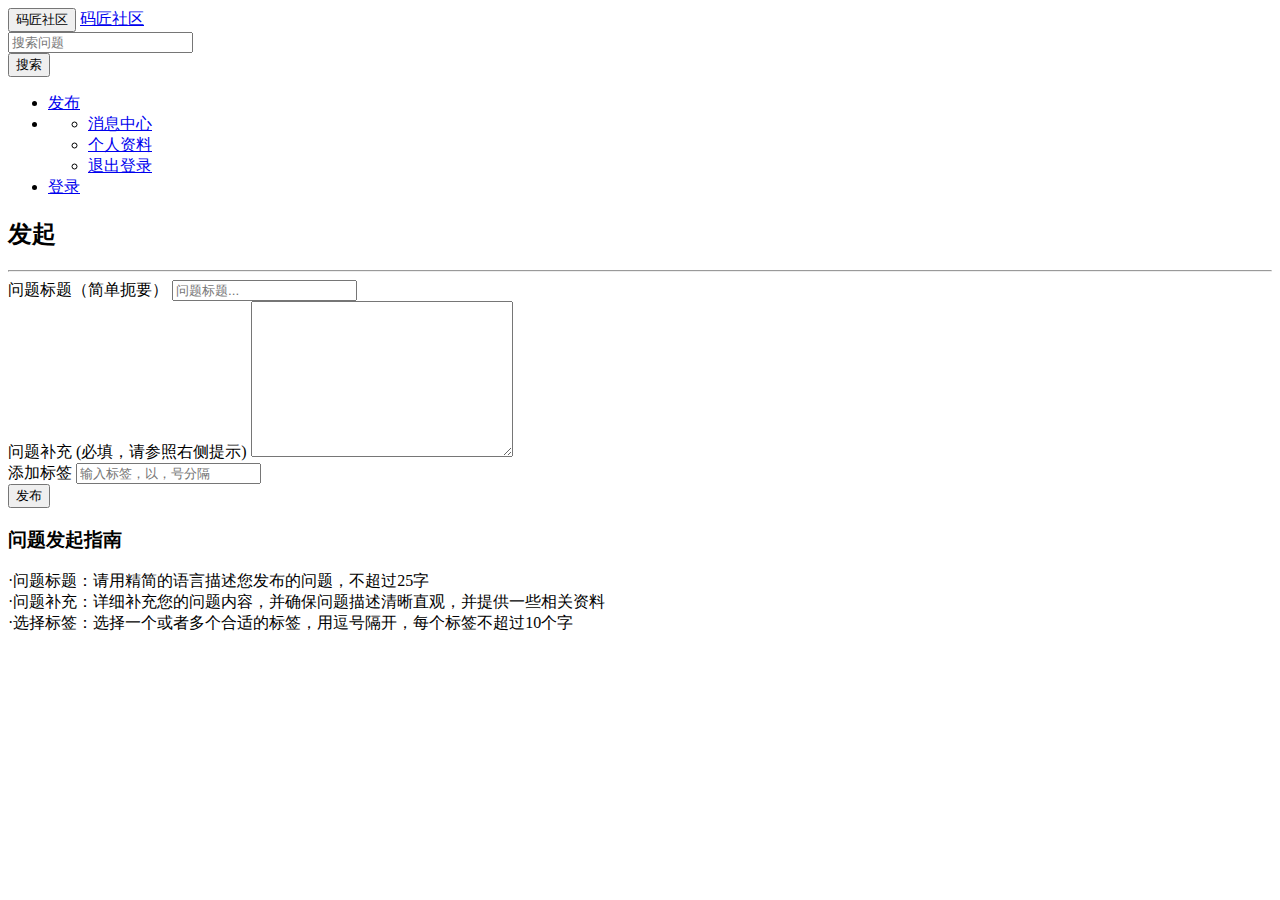
==== src/main/resources/templates/publish.html @ 78d50d62 "实现发布功能" ====
<!DOCTYPE html>
<html xmlns:th="http://www,thymeleaf.org">
<head>
    <meta http-equiv="Content-Type" content="text/html" charset="UTF-8">
    <title>发布 - 码匠社区</title>
    <link rel="stylesheet" href="css/bootstrap.min.css"/>
    <link rel="stylesheet" href="css/bootstrap-theme.min.css">
    <link rel="stylesheet" href="css/community.css">
    <script src="js/bootstrap.min.js" type="application/javascript"></script>
</head>
<body>

<nav class="navbar navbar-default">
    <div class="container-fluid">
        <!-- Brand and toggle get grouped for better mobile display -->
        <div class="navbar-header">
            <button type="button" class="navbar-toggle collapsed" data-toggle="collapse"
                    data-target="#bs-example-navbar-collapse-1" aria-expanded="false">
                <span class="sr-only">码匠社区</span>
            </button>
            <a class="navbar-brand" href="#">码匠社区</a>
        </div>

        <!-- Collect the nav links, forms, and other content for toggling -->
        <div class="collapse navbar-collapse" id="bs-example-navbar-collapse-1">
            <form class="navbar-form navbar-left">
                <div class="form-group">
                    <input type="text" class="form-control" placeholder="搜索问题">
                </div>
                <button type="submit" class="btn btn-default">搜索</button>
            </form>
            <ul class="nav navbar-nav navbar-right">
                <li th:if="${session.user != null}">
                    <a href="/publish">发布</a>
                <li class="dropdown" th:if="${session.user != null}">
                    <a href="#" class="dropdown-toggle" data-toggle="dropdown" role="button" aria-haspopup="true"
                       aria-expanded="false" th:text="${session.user.getName()}"><span class="caret"></span></a>
                    <ul class="dropdown-menu">
                        <li><a href="#">消息中心</a></li>
                        <li><a href="#">个人资料</a></li>
                        <li><a href="#">退出登录</a></li>
                    </ul>
                </li>
                <li th:if="${session.user == null}">
                    <a href="https://github.com/login/oauth/authorize?client_id=bdb385e262055e04e300&redirect_uri=http://localhost:8887/callback&scope=user&state=1">登录</a></li>
            </ul>
        </div>
    </div>
</nav>
<div class="container-fluid main">
    <div class="row">
        <div class="col-lg-9 col-md-12 col-sm-12 col-xs-12" >
            <h2><span class="glyphicon glyphicon-plus" aria-hidden="true"></span> 发起</h2>
            <hr>

            <form action="/publish" method="post">
                <div class="form-group">
                    <label for="title">问题标题（简单扼要）</label>
                    <input type="text" class="form-control" th:value="${title}" id="title" name="title" placeholder="问题标题...">
                </div>
                <div class="form-group">
                    <label for="description">问题补充 (必填，请参照右侧提示)</label>
                    <textarea name="description" id="description" th:text="${description}" class="form-control" cols="30" rows="10"></textarea>
                </div>
                <div class="form-group">
                    <label for="tag">添加标签</label>
                    <input type="text" class="form-control" th:value="${tag}" id="tag" name="tag" placeholder="输入标签，以，号分隔">
                </div>
                <div class="container-fluid main">
                    <div class="row">
                        <div class="alert alert-danger col-lg-9 col-md-12 col-sm-12 col-xs-12" th:text="${error}" th:if="${error != null}"></div>
                        <div class="col-lg-3 col-md-12 col-sm-12 col-xs-12">
                            <button type="submit" class="btn btn-success btn-publish ">发布</button>
                        </div>

                    </div></div>

            </form>
        </div>
        <div class="col-lg-3 col-md-12 col-sm-12 col-xs-12" >
            <h3>问题发起指南</h3>
            ·问题标题：请用精简的语言描述您发布的问题，不超过25字<br>
            ·问题补充：详细补充您的问题内容，并确保问题描述清晰直观，并提供一些相关资料<br>
            ·选择标签：选择一个或者多个合适的标签，用逗号隔开，每个标签不超过10个字<br>
        </div>
    </div>
</div>
</body>
</html>
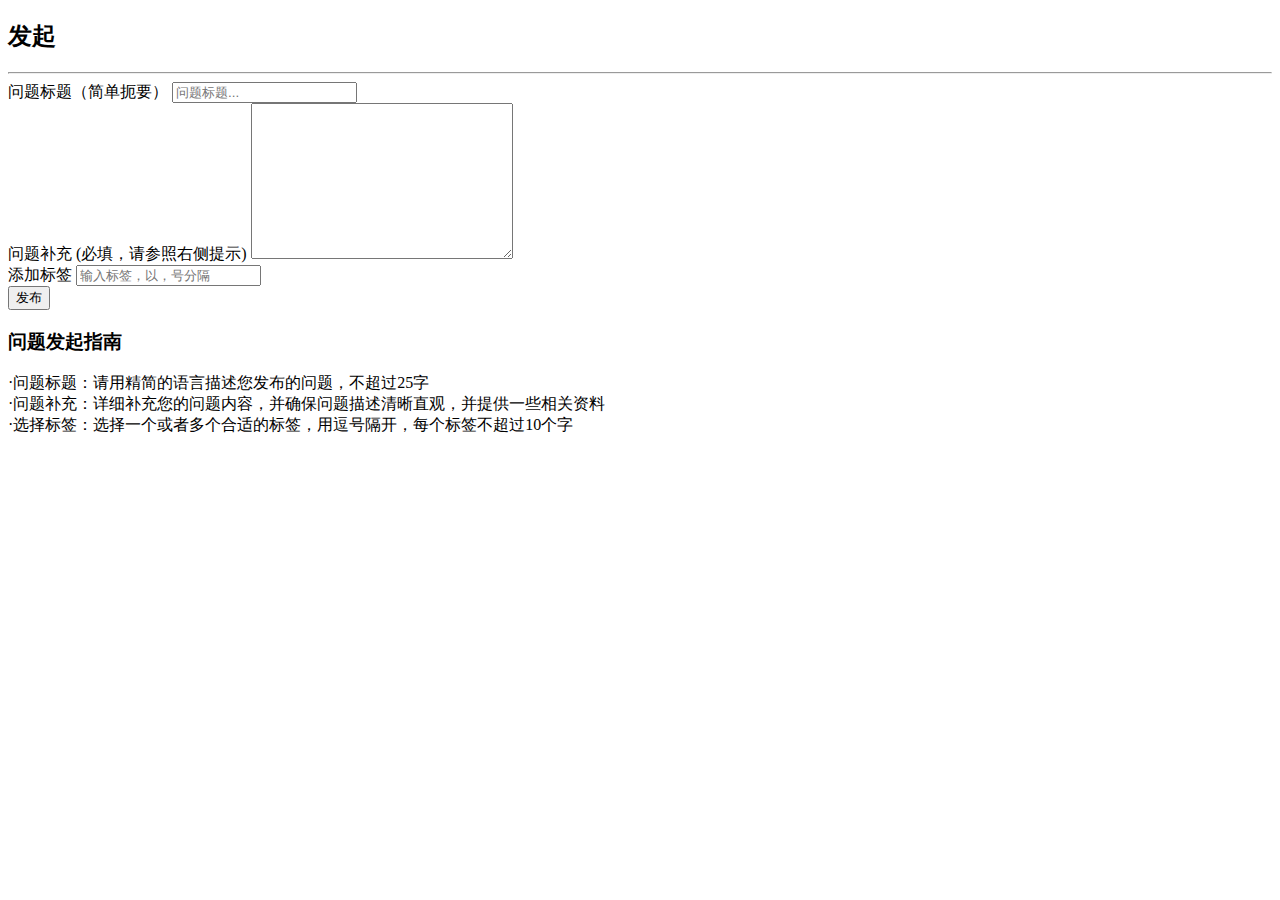
==== commit 5802a824: "完成分页" ====
--- a/src/main/resources/templates/publish.html
+++ b/src/main/resources/templates/publish.html
@@ -6,47 +6,12 @@
     <link rel="stylesheet" href="css/bootstrap.min.css"/>
     <link rel="stylesheet" href="css/bootstrap-theme.min.css">
     <link rel="stylesheet" href="css/community.css">
+    <script src="js/jquery-3.4.1.min.js"></script>
     <script src="js/bootstrap.min.js" type="application/javascript"></script>
 </head>
 <body>
 
-<nav class="navbar navbar-default">
-    <div class="container-fluid">
-        <!-- Brand and toggle get grouped for better mobile display -->
-        <div class="navbar-header">
-            <button type="button" class="navbar-toggle collapsed" data-toggle="collapse"
-                    data-target="#bs-example-navbar-collapse-1" aria-expanded="false">
-                <span class="sr-only">码匠社区</span>
-            </button>
-            <a class="navbar-brand" href="#">码匠社区</a>
-        </div>
-
-        <!-- Collect the nav links, forms, and other content for toggling -->
-        <div class="collapse navbar-collapse" id="bs-example-navbar-collapse-1">
-            <form class="navbar-form navbar-left">
-                <div class="form-group">
-                    <input type="text" class="form-control" placeholder="搜索问题">
-                </div>
-                <button type="submit" class="btn btn-default">搜索</button>
-            </form>
-            <ul class="nav navbar-nav navbar-right">
-                <li th:if="${session.user != null}">
-                    <a href="/publish">发布</a>
-                <li class="dropdown" th:if="${session.user != null}">
-                    <a href="#" class="dropdown-toggle" data-toggle="dropdown" role="button" aria-haspopup="true"
-                       aria-expanded="false" th:text="${session.user.getName()}"><span class="caret"></span></a>
-                    <ul class="dropdown-menu">
-                        <li><a href="#">消息中心</a></li>
-                        <li><a href="#">个人资料</a></li>
-                        <li><a href="#">退出登录</a></li>
-                    </ul>
-                </li>
-                <li th:if="${session.user == null}">
-                    <a href="https://github.com/login/oauth/authorize?client_id=bdb385e262055e04e300&redirect_uri=http://localhost:8887/callback&scope=user&state=1">登录</a></li>
-            </ul>
-        </div>
-    </div>
-</nav>
+<div th:insert="~{navigation :: nav}"></div>
 <div class="container-fluid main">
     <div class="row">
         <div class="col-lg-9 col-md-12 col-sm-12 col-xs-12" >
@@ -68,13 +33,15 @@
                 </div>
                 <div class="container-fluid main">
                     <div class="row">
-                        <div class="alert alert-danger col-lg-9 col-md-12 col-sm-12 col-xs-12" th:text="${error}" th:if="${error != null}"></div>
+                        <div class=" col-lg-9 col-md-12 col-sm-12 col-xs-12" >
+                        <div class="alert alert-danger col-lg-3 col-md-12 col-sm-12 col-xs-12"
+                             th:text="${error}" th:if="${error != null}">
+                        </div>
+                        </div>
                         <div class="col-lg-3 col-md-12 col-sm-12 col-xs-12">
                             <button type="submit" class="btn btn-success btn-publish ">发布</button>
-                        </div>
-
-                    </div></div>
-
+                        </div></div>
+                    </div>
             </form>
         </div>
         <div class="col-lg-3 col-md-12 col-sm-12 col-xs-12" >
